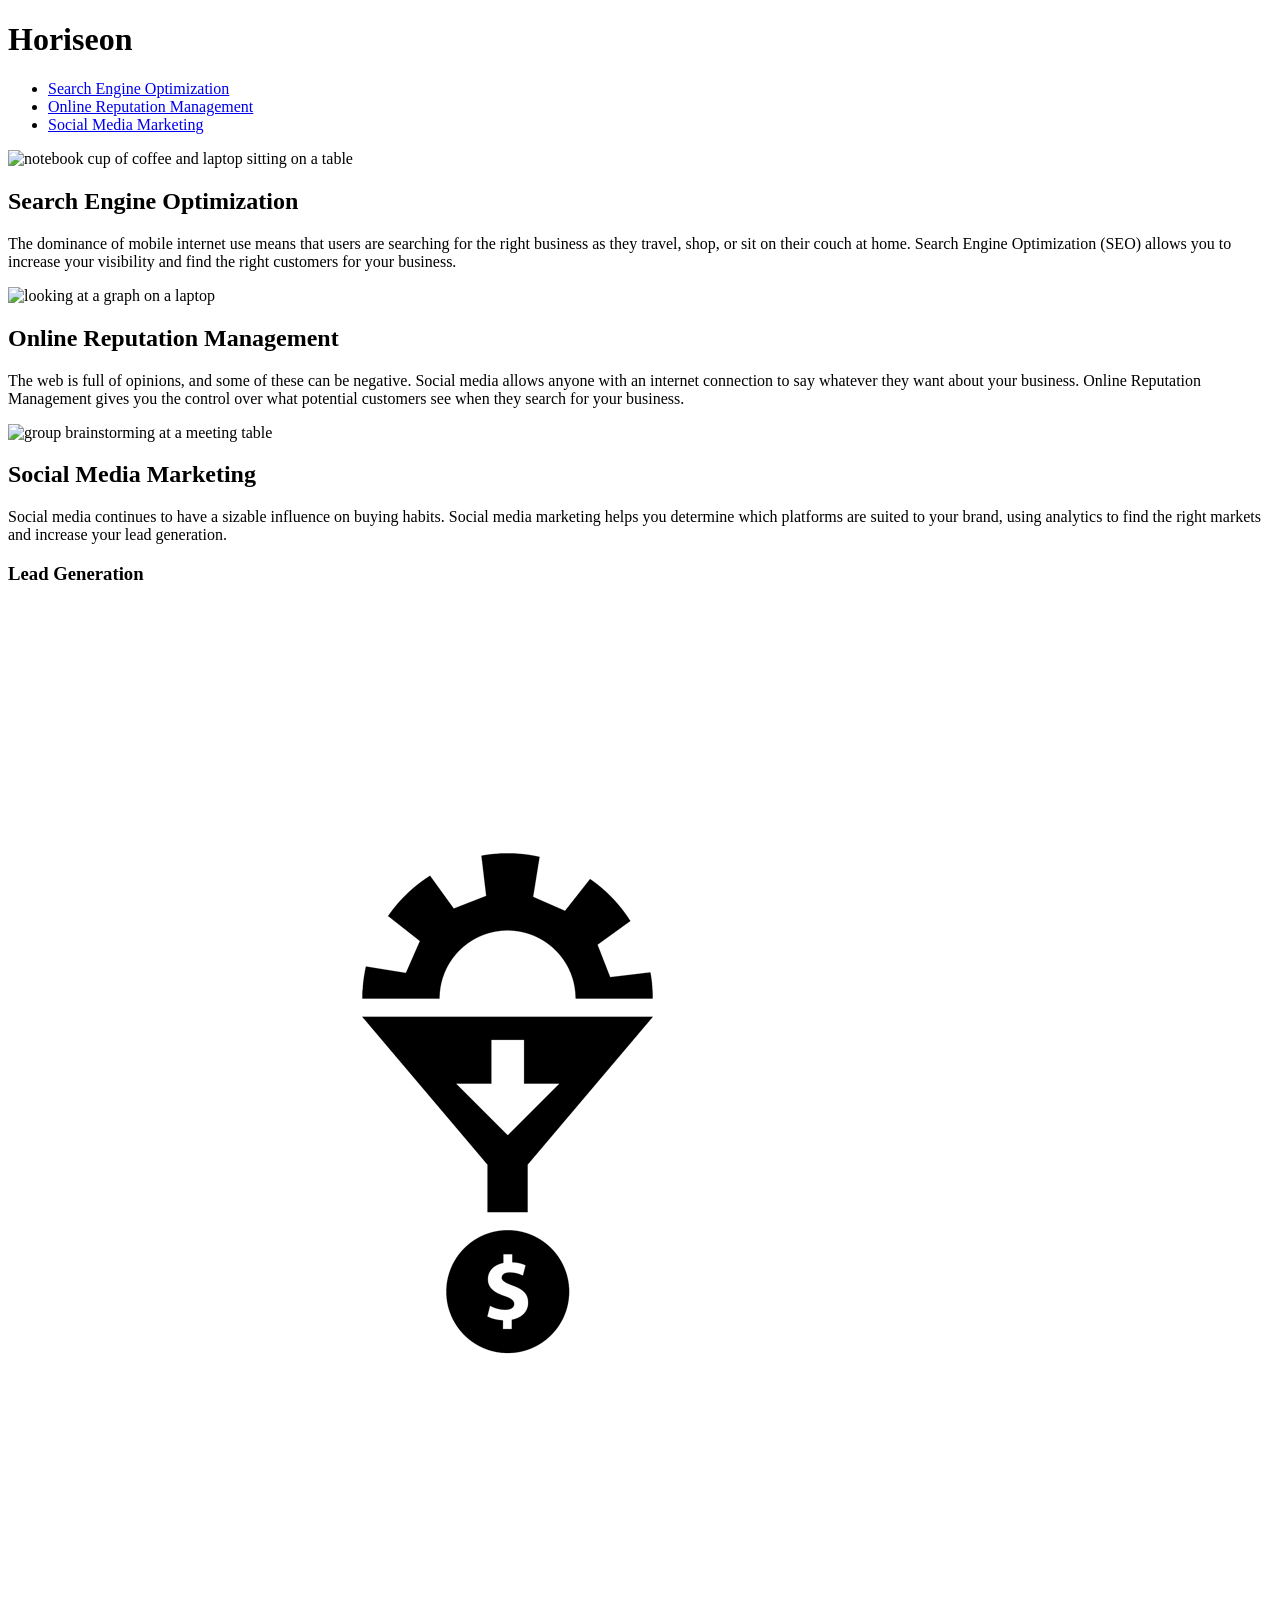
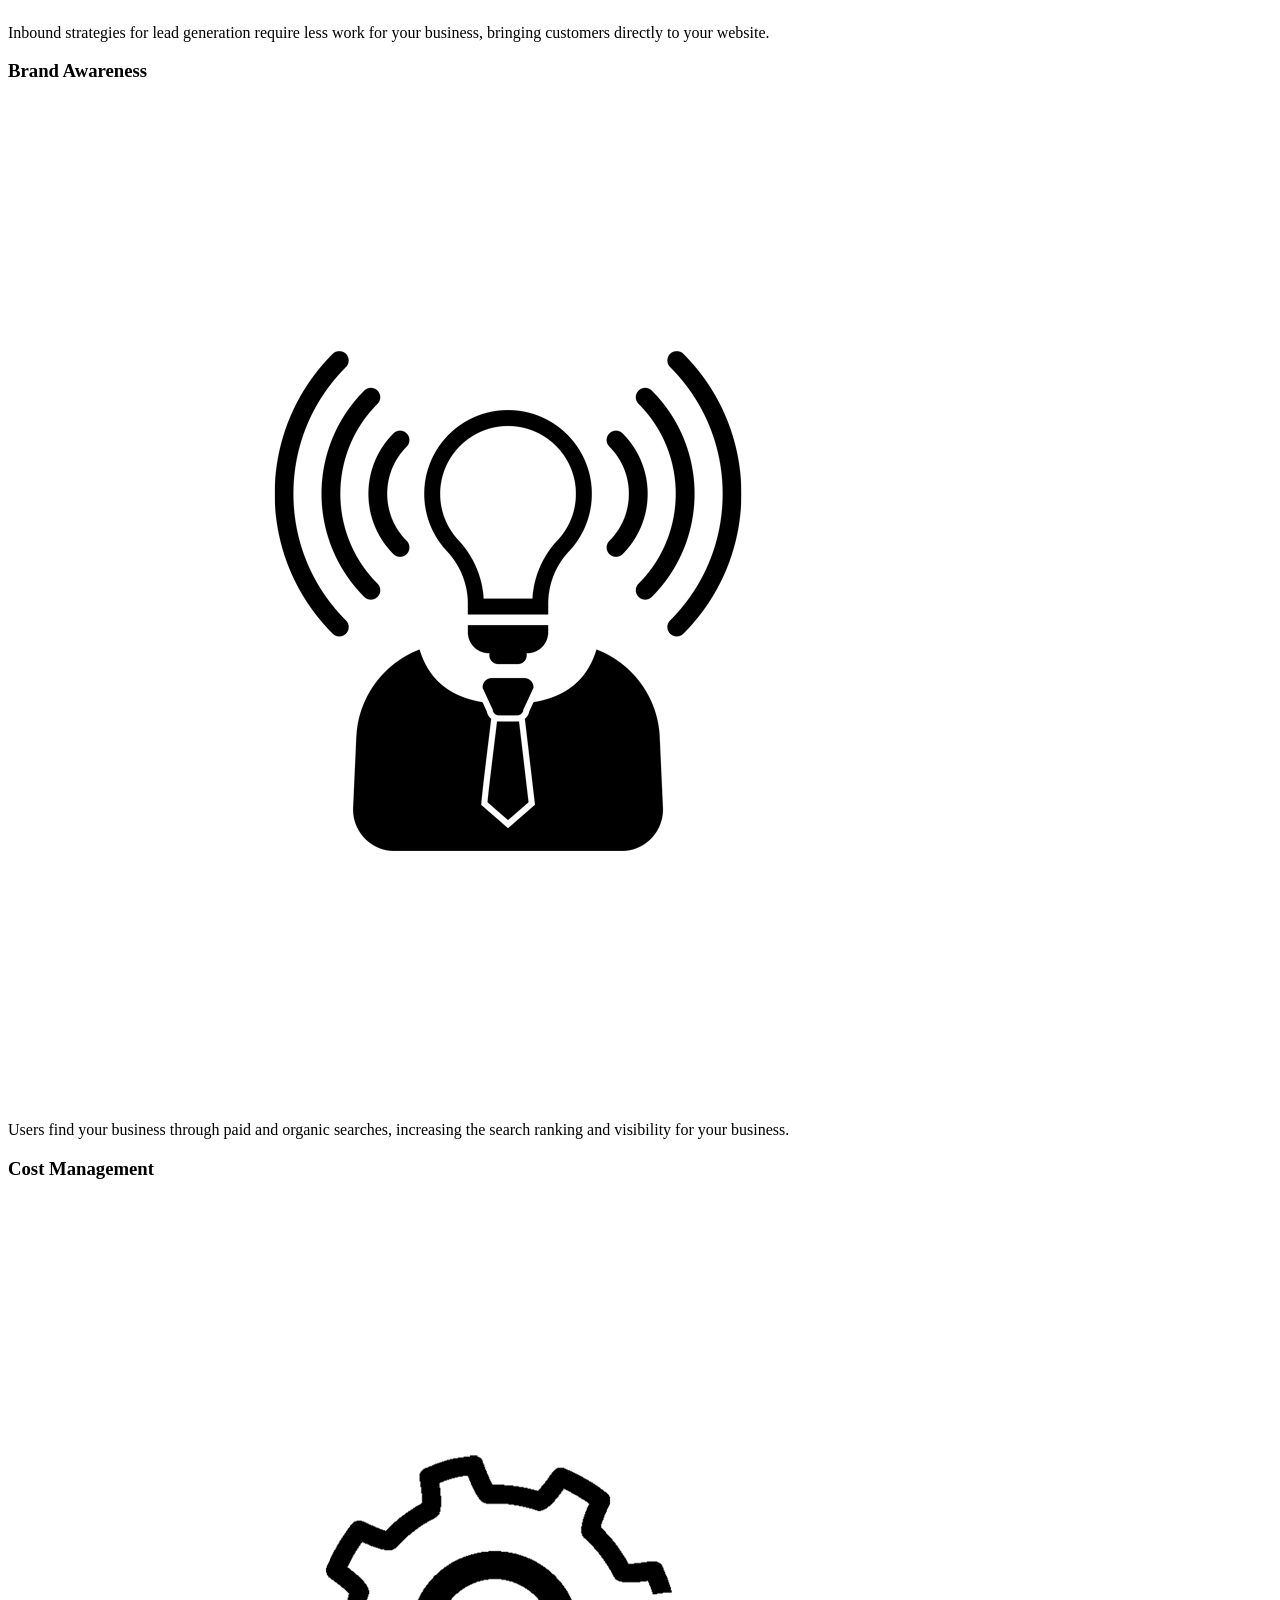
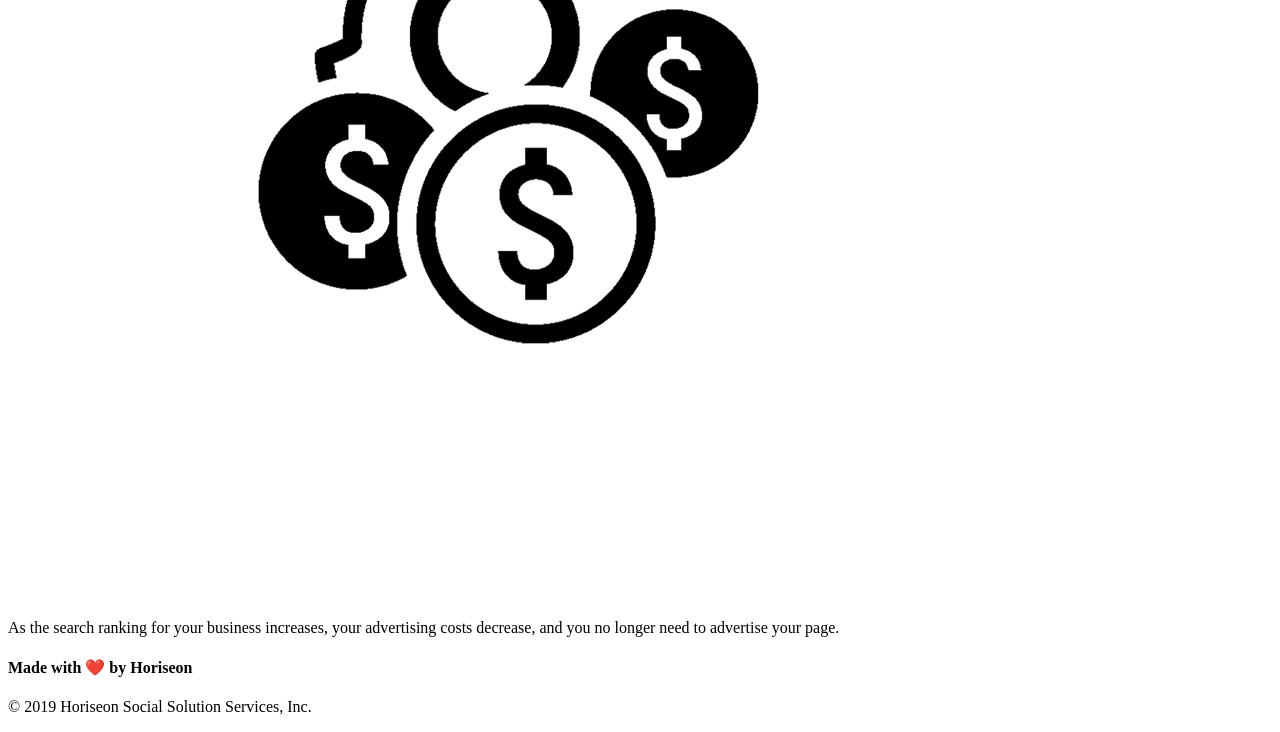
==== Develop/index.html @ 9d38b860 "download starter files and edited the website file" ====
<!DOCTYPE html>
<html lang="en-us">

<head>
    <meta charset="UTF-8" />
    <link rel="stylesheet" href="./assets/css/style.css">
    <title>Horiseon</title>
</head>

<body>
    <header class="header">
        <h1>Hori<span class="seo">seo</span>n</h1>
        <nav>
            <ul>
                <li>
                    <a href="#search-engine-optimization">Search Engine Optimization</a>
                </li>
                <li>
                    <a href="#online-reputation-management">Online Reputation Management</a>
                </li>
                <li>
                    <a href="#social-media-marketing">Social Media Marketing</a>
                </li>
            </ul>
        </nav>
    </header>
    <figure class="hero"></figure>
    <main class="content">
        <section class="search-engine-optimization">
            <img alt="notebook cup of coffee and laptop sitting on a table" src="./assets/images/search-engine-optimization.jpg" class="float-left" />
            <h2>Search Engine Optimization</h2>
            <p>
                The dominance of mobile internet use means that users are searching for the right business as they travel, shop, or sit on their couch at home. Search Engine Optimization (SEO) allows you to increase your visibility and find the right customers for your business.
            </p>
        </section>
        <section id="online-reputation-management" class="online-reputation-management">
            <img alt="looking at a graph on a laptop" src="./assets/images/online-reputation-management.jpg" class="float-right" />
            <h2>Online Reputation Management</h2>
            <p>
                The web is full of opinions, and some of these can be negative. Social media allows anyone with an internet connection to say whatever they want about your business. Online Reputation Management gives you the control over what potential customers see when they search for your business.
            </p>
        </section>
        <section id="social-media-marketing" class="social-media-marketing">
            <img alt="group brainstorming at a meeting table" src="./assets/images/social-media-marketing.jpg" class="float-left" />
            <h2>Social Media Marketing</h2>
            <p>
                Social media continues to have a sizable influence on buying habits. Social media marketing helps you determine which platforms are suited to your brand, using analytics to find the right markets and increase your lead generation.
            </p>
        </section>
    </main>
    <aside class="benefits">
        <section class="benefit-lead">
            <h3>Lead Generation</h3>
            <img alt="gear turning into money" src="./assets/images/lead-generation.png" />
            <p>
                Inbound strategies for lead generation require less work for your business, bringing customers directly to your website.
            </p>
        </section>
        <section class="benefit-brand">
            <h3>Brand Awareness</h3>
            <img alt="lightbulb with a suit on" src="./assets/images/brand-awareness.png" />
            <p>
                Users find your business through paid and organic searches, increasing the search ranking and visibility for your business.
            </p>
        </section>
        <section class="benefit-cost">
            <h3>Cost Management</h3>
            <img alt="dollar signs coveringa gear" src="./assets/images/cost-management.png"></img>
            <p>
                As the search ranking for your business increases, your advertising costs decrease, and you no longer need to advertise your page.
            </p>
        </section>
    </aside>
    <footer class="footer">
        <h4>Made with ❤️️ by Horiseon</h4>
        <p>
            &copy; 2019 Horiseon Social Solution Services, Inc.
        </p>
    </footer>
</body>

</html>
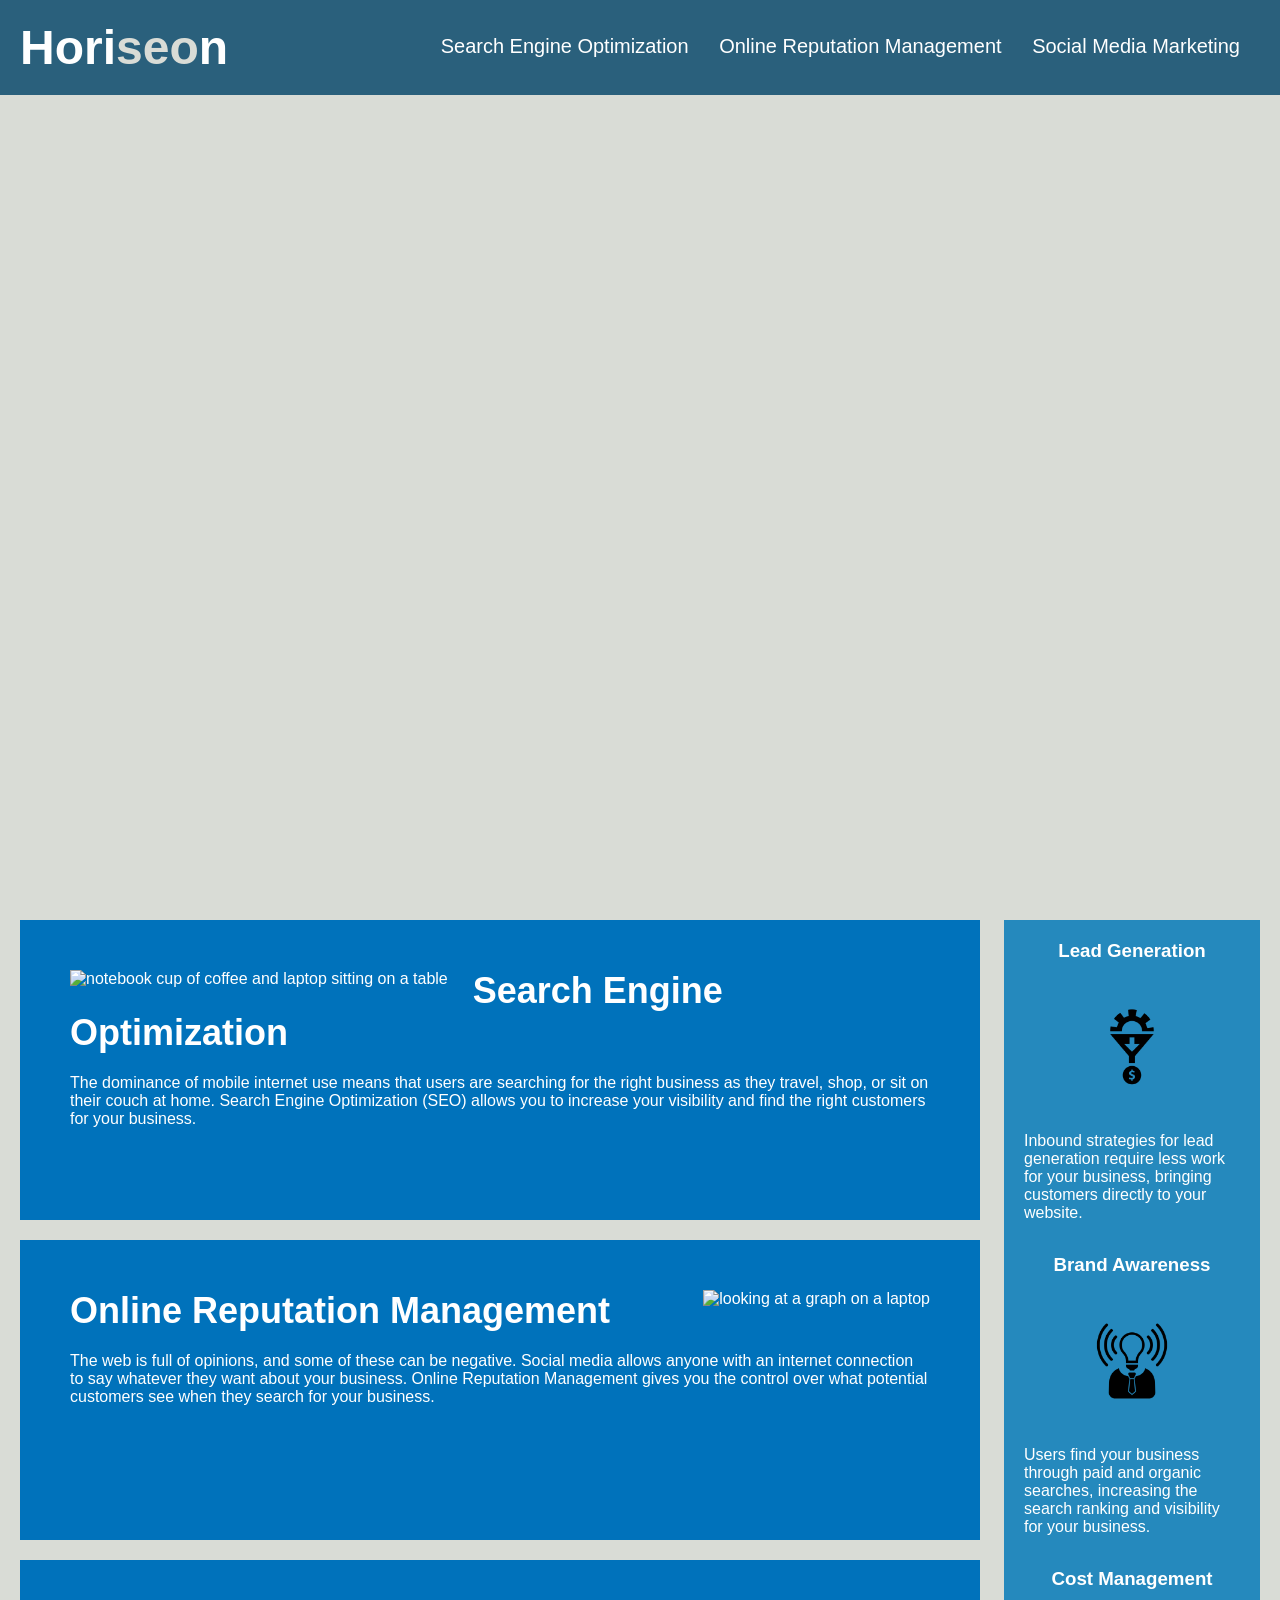
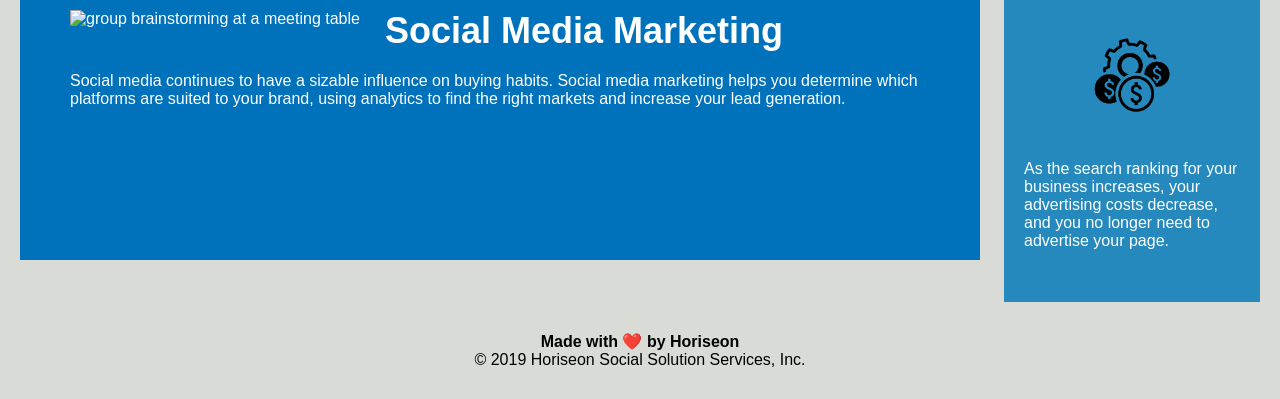
==== commit 642ab553: "consolidated benefit class sections of CSS code" ====
--- a/Develop/index.html
+++ b/Develop/index.html
@@ -26,7 +26,7 @@
     </header>
     <figure class="hero"></figure>
     <main class="content">
-        <section class="search-engine-optimization">
+        <section id="search-engine-optimization" class="search-engine-optimization">
             <img alt="notebook cup of coffee and laptop sitting on a table" src="./assets/images/search-engine-optimization.jpg" class="float-left" />
             <h2>Search Engine Optimization</h2>
             <p>
@@ -49,21 +49,21 @@
         </section>
     </main>
     <aside class="benefits">
-        <section class="benefit-lead">
+        <section class="benefit-section">
             <h3>Lead Generation</h3>
             <img alt="gear turning into money" src="./assets/images/lead-generation.png" />
             <p>
                 Inbound strategies for lead generation require less work for your business, bringing customers directly to your website.
             </p>
         </section>
-        <section class="benefit-brand">
+        <section class="benefit-section">
             <h3>Brand Awareness</h3>
             <img alt="lightbulb with a suit on" src="./assets/images/brand-awareness.png" />
             <p>
                 Users find your business through paid and organic searches, increasing the search ranking and visibility for your business.
             </p>
         </section>
-        <section class="benefit-cost">
+        <section class="benefit-section">
             <h3>Cost Management</h3>
             <img alt="dollar signs coveringa gear" src="./assets/images/cost-management.png"></img>
             <p>
--- a/Develop/assets/css/style.css
+++ b/Develop/assets/css/style.css
@@ -0,0 +1,210 @@
+* {
+    box-sizing: border-box;
+    padding: 0;
+    margin: 0;
+}
+
+body {
+    background-color: #d9dcd6;
+}
+
+.header {
+    padding: 20px;
+    font-family: 'Trebuchet MS', 'Lucida Sans Unicode', 'Lucida Grande', 'Lucida Sans', Arial, sans-serif;
+    background-color: #2a607c;
+    color: #ffffff;
+}
+
+.header h1 {
+    display: inline-block;
+    font-size: 48px;
+}
+
+.header h1 .seo {
+    color: #d9dcd6;
+}
+
+.header nav {
+    padding-top: 15px;
+    margin-right: 20px;
+    float: right;
+    font-family: 'Gill Sans', 'Gill Sans MT', Calibri, 'Trebuchet MS', sans-serif;
+    font-size: 20px;
+}
+
+.header nav ul {
+    list-style-type: none;
+}
+
+.header nav ul li {
+    display: inline-block;
+    margin-left: 25px;
+}
+
+a {
+    color: #ffffff;
+    text-decoration: none;
+}
+
+p {
+    font-size: 16px;
+}
+
+.hero {
+    height: 800px;
+    width: 100%;
+    margin-bottom: 25px;
+    background-image: url("../images/digital-marketing-meeting.jpg");
+    background-size: cover;
+    background-position: center;
+}
+
+.float-left {
+    float: left;
+    margin-right: 25px;
+}
+
+.float-right {
+    float: right;
+    margin-left: 25px;
+}
+
+.content {
+    width: 75%;
+    display: inline-block;
+    margin-left: 20px;
+}
+
+.benefits {
+    margin-right: 20px;
+    padding: 20px;
+    clear: both;
+    float: right;
+    width: 20%;
+    height: 100%;
+    font-family: 'Gill Sans', 'Gill Sans MT', Calibri, 'Trebuchet MS', sans-serif;
+    background-color: #2589bd;
+}
+
+.benefit-section {
+    margin-bottom: 32px;
+    color:#ffffff;
+}
+
+.benefit-section h3 {
+    margin-bottom: 10px;
+    text-align: center;
+}
+
+.benefit-section img {
+    display: block;
+    margin: 10px auto;
+    max-width: 150px;
+}
+/*
+.benefit-lead {
+    margin-bottom: 32px;
+    color: #ffffff;
+}
+
+.benefit-brand {
+    margin-bottom: 32px;
+    color: #ffffff;
+}
+
+.benefit-cost {
+    margin-bottom: 32px;
+    color: #ffffff;
+}
+
+.benefit-lead h3 {
+    margin-bottom: 10px;
+    text-align: center;
+}
+
+.benefit-brand h3 {
+    margin-bottom: 10px;
+    text-align: center;
+}
+
+.benefit-cost h3 {
+    margin-bottom: 10px;
+    text-align: center;
+}
+
+.benefit-brand img {
+    display: block;
+    margin: 10px auto;
+    max-width: 150px;
+}
+
+.benefit-cost img {
+    display: block;
+    margin: 10px auto;
+    max-width: 150px;
+}
+*/
+.search-engine-optimization {
+    margin-bottom: 20px;
+    padding: 50px;
+    height: 300px;
+    font-family: 'Gill Sans', 'Gill Sans MT', Calibri, 'Trebuchet MS', sans-serif;
+    background-color: #0072bb;
+    color: #ffffff;
+}
+
+.online-reputation-management {
+    margin-bottom: 20px;
+    padding: 50px;
+    height: 300px;
+    font-family: 'Gill Sans', 'Gill Sans MT', Calibri, 'Trebuchet MS', sans-serif;
+    background-color: #0072bb;
+    color: #ffffff;
+}
+
+.social-media-marketing {
+    margin-bottom: 20px;
+    padding: 50px;
+    height: 300px;
+    font-family: 'Gill Sans', 'Gill Sans MT', Calibri, 'Trebuchet MS', sans-serif;
+    background-color: #0072bb;
+    color: #ffffff;
+}
+
+.search-engine-optimization img {
+    max-height: 200px;
+}
+
+.online-reputation-management img {
+    max-height: 200px;
+}
+
+.social-media-marketing img {
+    max-height: 200px;
+}
+
+.search-engine-optimization h2 {
+    margin-bottom: 20px;
+    font-size: 36px;
+}
+
+.online-reputation-management h2 {
+    margin-bottom: 20px;
+    font-size: 36px;
+}
+
+.social-media-marketing h2 {
+    margin-bottom: 20px;
+    font-size: 36px;
+}
+
+.footer {
+    padding: 30px;
+    clear: both;
+    font-family: 'Trebuchet MS', 'Lucida Sans Unicode', 'Lucida Grande', 'Lucida Sans', Arial, sans-serif;
+    text-align: center;
+}
+
+.footer h2 {
+    font-size: 20px;
+}
